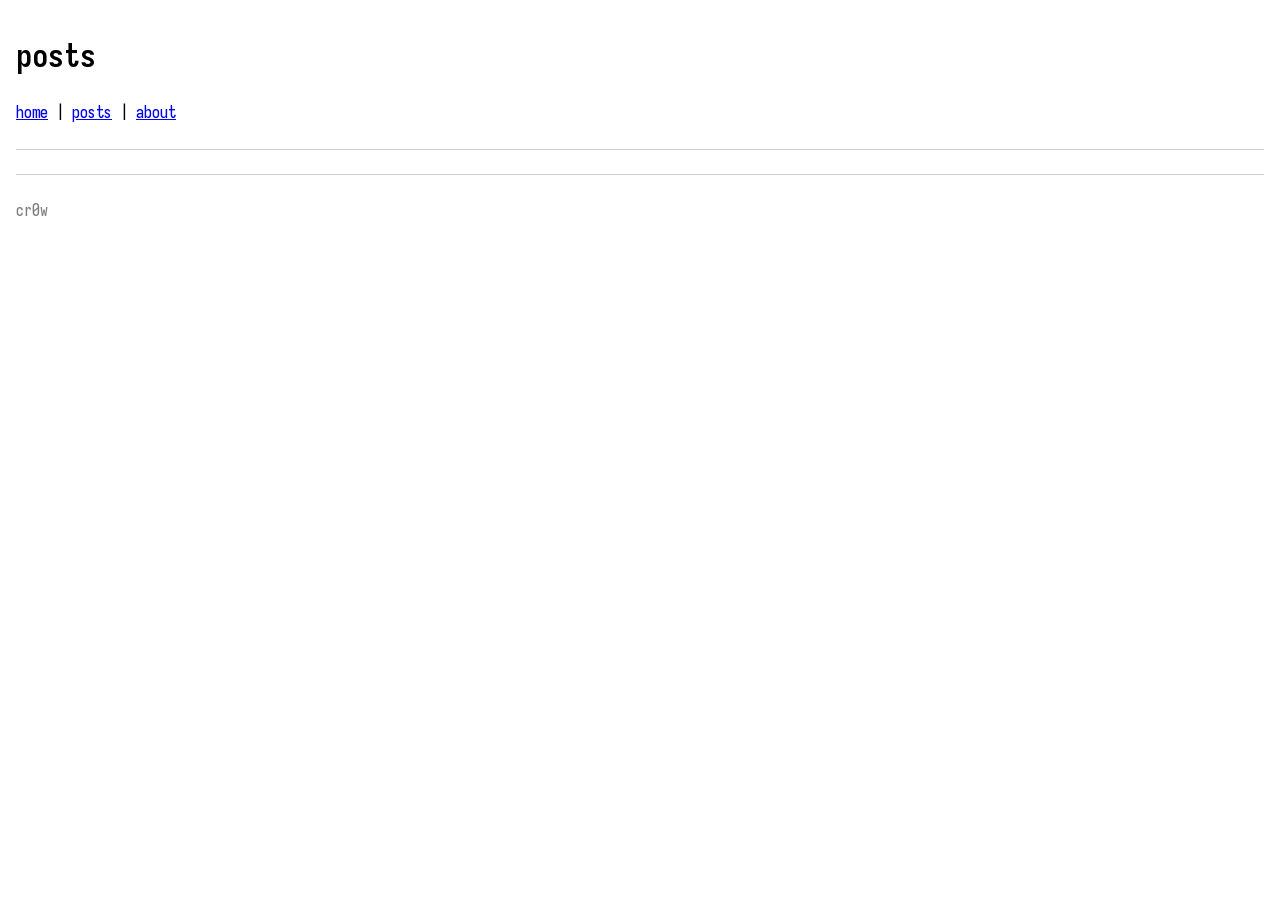
==== posts/index.html @ 829274a7 "A simple plain html blog." ====
<!DOCTYPE html>
<meta charset="utf-8">
<meta name="viewport" content="width=device-width,initial-scale=1">
<meta name="color-scheme" content="light dark">
<link rel="stylesheet" href="/css/style.css">
<title>posts</title>
<h1>posts</h1>
<p><a href="/">home</a> | <a href="/posts/">posts</a> | <a href="/about.html">about</a></p>
<hr>
<p>
<!-- posts:begin -->
<!-- posts:end -->
</p>
<hr>
<address>cr0w</address>
---- css/style.css ----
@font-face {
  font-family: "Iosevka";
  src: local("Iosevka Medium"), url("/fonts/Iosevka-Medium.woff2") format("woff2");
  font-weight: 500;
  font-display: swap;
}

@font-face {
  font-family: "Iosevka";
  src: local("Iosevka Bold"), url("/fonts/Iosevka-Bold.woff2") format("woff2");
  font-weight: 700;
  font-display: swap;
}

body, pre, code, address {
  font-family: "Iosevka", monospace;
  font-weight: 500;
}

h1, h2, h3 {
  font-family: "Iosevka", monospace;
  font-weight: 700;
}

body {
  max-width: 80em;
  margin: 2em auto;
  padding: 0 1em;
  line-height: 1.5;
}

hr {
  border: 0;
  border-top: 1px solid;
  opacity: .2;
  margin: 1.5em 0;
}

address {
  font-style: normal;
  opacity: .5;
}

pre {
  overflow-x: auto;
}
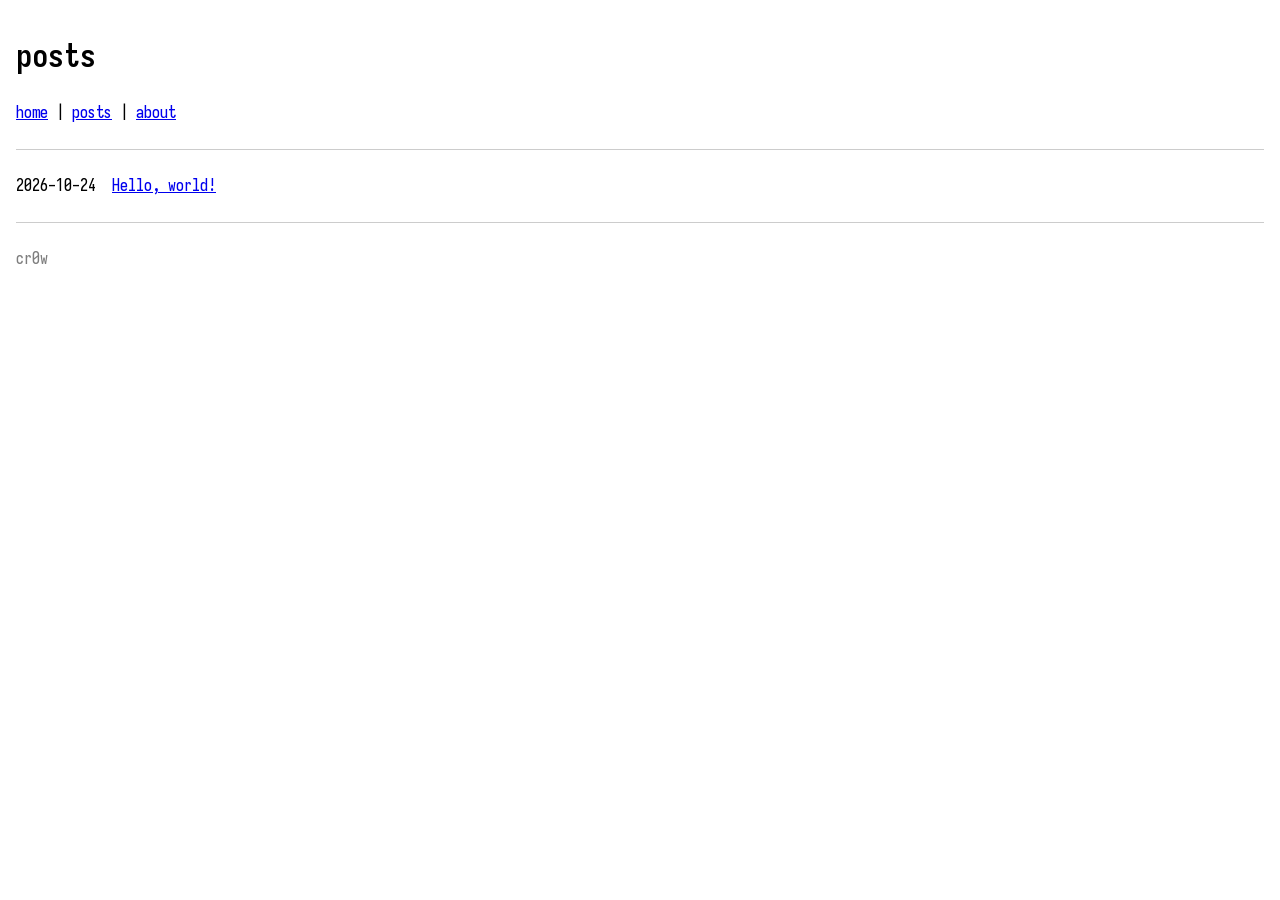
==== commit 9df25971: "first blog." ====
--- a/posts/index.html
+++ b/posts/index.html
@@ -9,6 +9,7 @@
 <hr>
 <p>
 <!-- posts:begin -->
+2026-10-24&nbsp;&nbsp;<a href="/posts/2026-10-24-hello-world.html">Hello, world!</a><br>
 <!-- posts:end -->
 </p>
 <hr>
